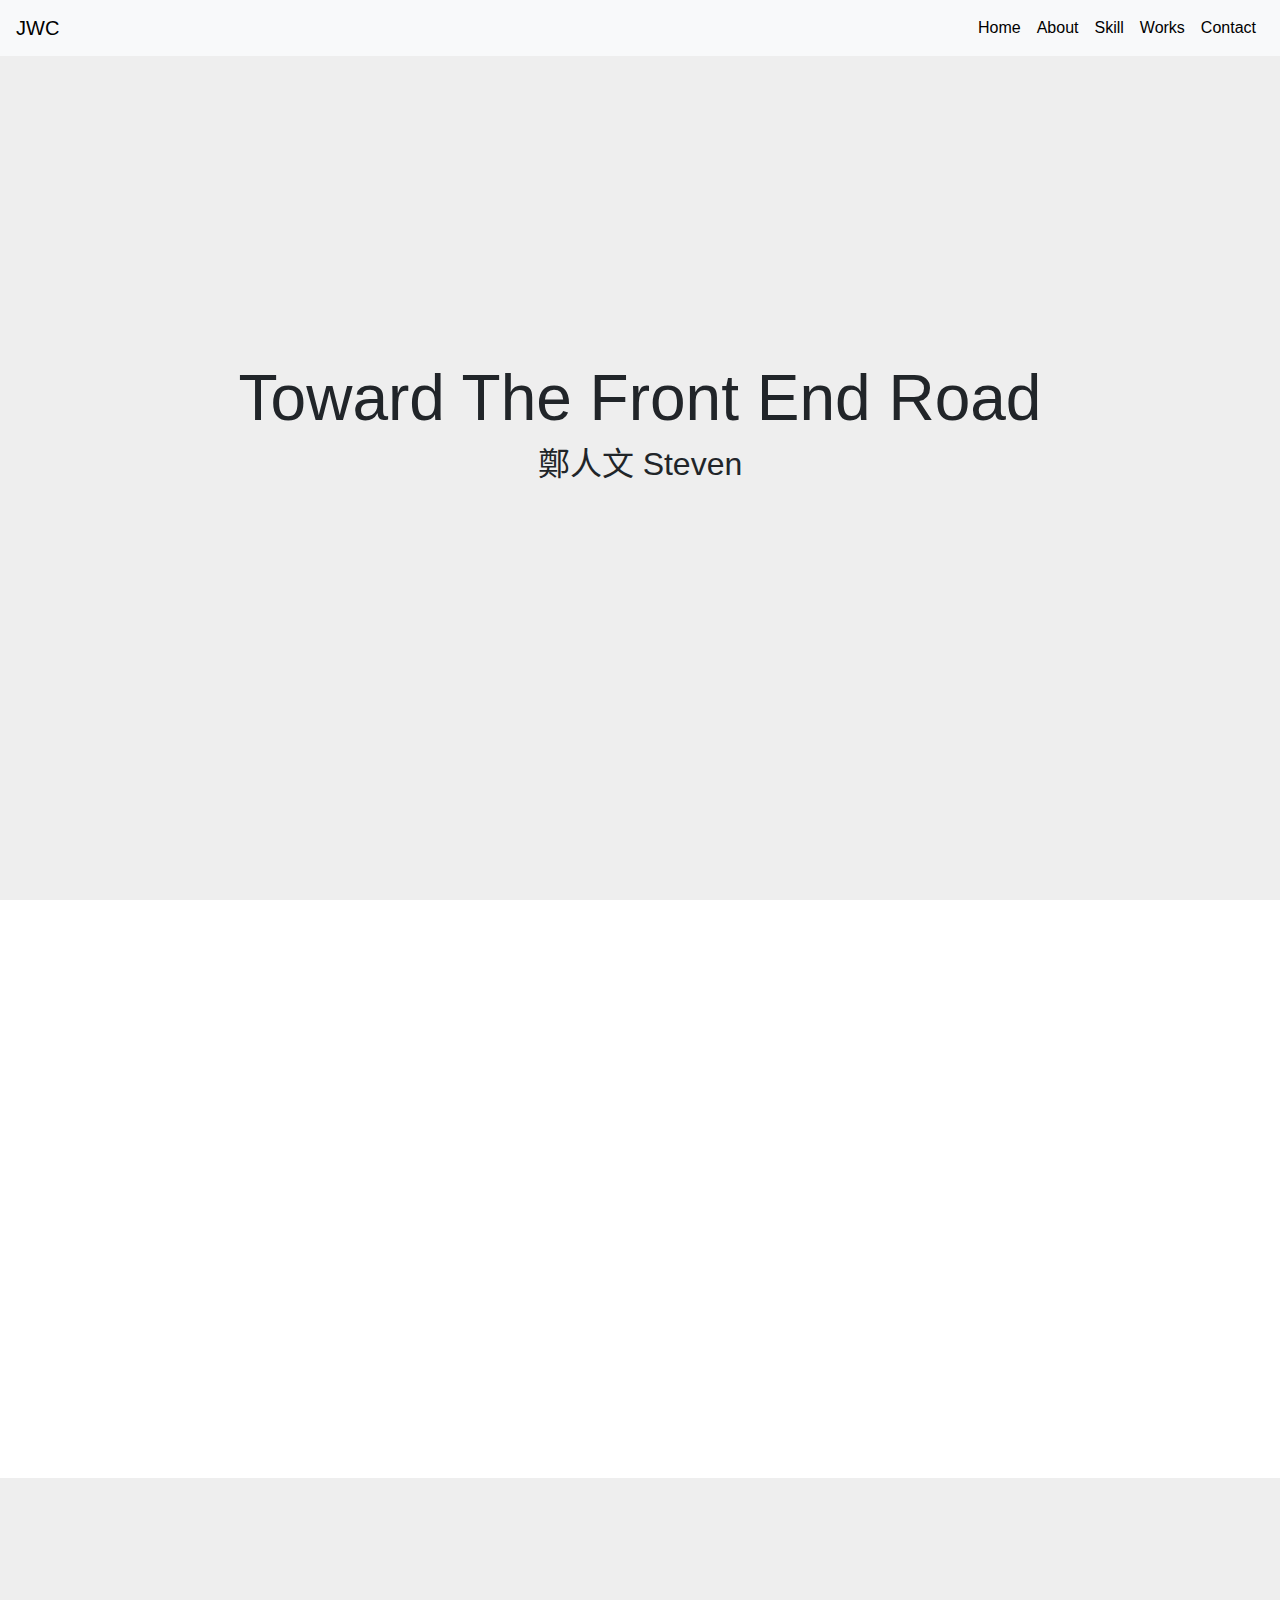
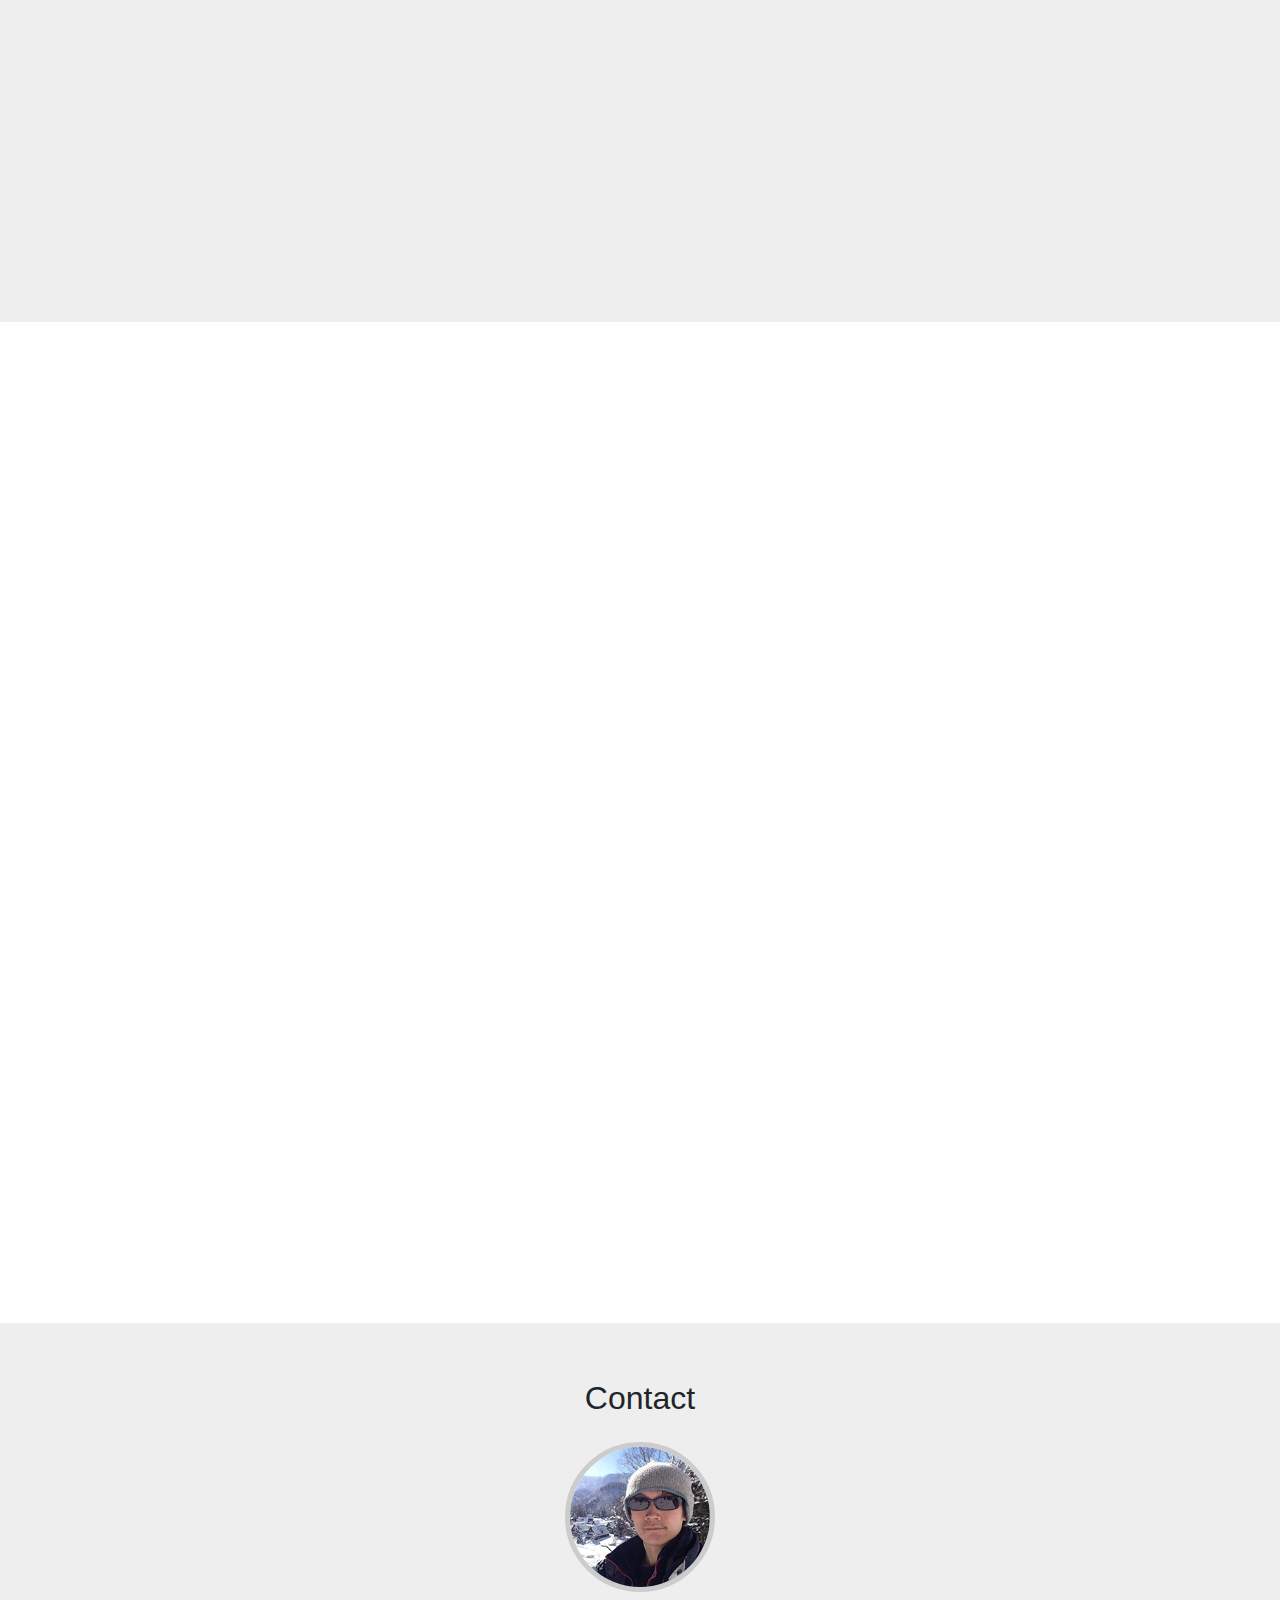
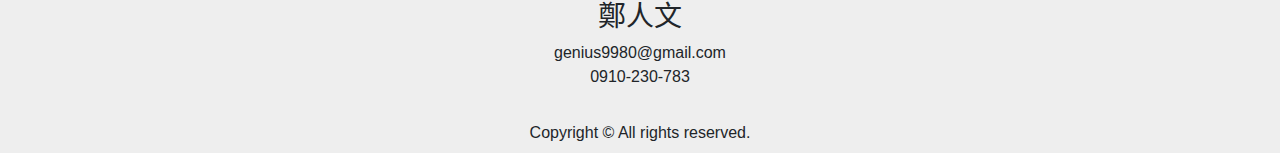
==== index.html @ 8981dcf9 "my page" ====
<!DOCTYPE html>
<html lang="zh-TW">
<head>
	<meta charset="UTF-8">
	<meta name="viewport" content="width=device-width, initial-scale=1.0">
	<meta http-equiv="X-UA-Compatible" content="ie=edge">
	<title>StevenCheng</title>
	<link rel="stylesheet" href="https://stackpath.bootstrapcdn.com/bootstrap/4.3.1/css/bootstrap.min.css" integrity="sha384-ggOyR0iXCbMQv3Xipma34MD+dH/1fQ784/j6cY/iJTQUOhcWr7x9JvoRxT2MZw1T" crossorigin="anonymous">
	<link rel="stylesheet" href="https://use.fontawesome.com/releases/v5.8.1/css/all.css" integrity="sha384-50oBUHEmvpQ+1lW4y57PTFmhCaXp0ML5d60M1M7uH2+nqUivzIebhndOJK28anvf" crossorigin="anonymous">
	<link href="https://unpkg.com/aos@2.3.1/dist/aos.css" rel="stylesheet">
	<link href="css/style.css" rel="stylesheet">
</head>
<body>
<div class="wrap">
	<nav class="navbar navbar-expand-lg fixed-top bg-light">
		<a href="#" class="navbar-brand">JWC</a>
		<div class="collapse navbar-collapse justify-content-end" id="navbarSupportedContent">
				<ul class="navbar-nav ">
					<li class="nav-item">
						<a class="nav-link" href="#home">Home <span class="sr-only">(current)</span></a>
					</li>
					<li class="nav-item">
						<a class="nav-link" href="#about">About</a>
					</li>
					<li class="nav-item">
						<a class="nav-link" href="#skill">Skill</a>
					</li>
					<li class="nav-item">
						<a class="nav-link" href="#works">Works</a>
					</li>
					<li class="nav-item">
						<a class="nav-link" href="#contact">Contact</a>
					</li>
				</ul>				
			</div>
	</nav>
	<div id="home">
		<h1>Toward The Front End Road</h1>
		<h2>鄭人文 Steven</h2>
	</div>
	<div id="about" class="block">
		<h2 class="my-5" data-aos="fade-up" data-aos-duration="1500">About Me</h2>
		<div class="container" data-aos="fade-up" data-aos-duration="1500">
			<div class="row">
				<div class="col-lg-5">
					<img src="img/me.JPG" class="img-fluid">
				</div>
				<div class="col-lg-7">
					<p>我是鄭人文，畢業於台灣大學農業化學系。 <br> 
						退伍後到日本打工旅遊了一年，回國後在資策會進行了半年的網頁課程訓練。<br>
						目前任職於台灣北輪有限公司，主要的工作內容是網頁設計、切版、與後端串接協同製作。因對視覺設計方面較不上手，加上對網頁前端技術有興趣，現在在自學各種相關技術知識，希望能邁向朝前端工程師之路。</p>
				</div>
			</div>
		</div>
	</div>
	<div id="skill" class="block">
		<h2 class="my-5" data-aos="fade-up" data-aos-duration="1500">Skill</h2>
		<div class="container" data-aos="fade-up" data-aos-duration="1500">
			<div class="row">
				<div class="col-lg-4 skill">
					<h3>Front End</h3>
					<ul>
						<li>Sass</li>
						<li>Javascript ES6</li>
						<li>RWD，Bootstrap4</li>
						<li>Vue.js</li>
						<li>Ajax串接API撈取遠端JSON資料</li>
					</ul>
				</div>
				<div class="col-lg-4 skill">
					<h3>Back End</h3>
					<ul>
						<li>PHP & MySQL</li>
					</ul>
				</div>
				<div class="col-lg-4 skill">
					<h3>Other</h3>
					<ul>
						<li>Git</li>
						<li>使用Webpack管理專案</li>
						<li>語言：中、英、日</li>
					</ul>
				</div>
			</div>
		</div>
	</div>
	<div id="works" class="block">
		<h2 class="my-5" data-aos="fade-up" data-aos-duration="1500">Works</h2>
		<div class="container" data-aos="fade-up" data-aos-duration="1500">
			<div class="row">
				<div class="col-lg-4">
					<a target="blank" href="https://www.stonespa-you.com/"><div class="card my-3" >
						<img src="img/yu.png" class="card-img-top" alt="...">
						<div class="card-body">
							<h5 class="card-title"><b>岩盤美浴悠</b></h5>
							<p class="card-text">岩盤浴品牌官網。<br>網頁設計、切版，與後端協同串接資料庫。</p>						
						</div>
					</div></a>
				</div>
				<div class="col-lg-4">
					<a target="blank" href=""><div class="card my-3" >
						<img src="img/img_hero-4-sp.png" class="card-img-top" alt="...">
						<div class="card-body">
							<h5 class="card-title"><b>台灣參天眼藥水</b></h5>
							<p class="card-text">參天眼藥水台灣官網。<br>網頁切版、產品頁面設計、RWD製作</p>						
						</div>
					</div></a>
				</div>
				<div class="col-lg-4">
					<a target="blank" href="https://jwcheng88.github.io/works/air/"><div class="card my-3" >
						<img src="img/air.png" class="card-img-top" alt="...">
						<div class="card-body">
							<h5 class="card-title"><b>全台空氣監測站</b></h5>
							<p class="card-text">活用Vue.js component，使用Ajex抓取政府提供JSON資料</p>						
						</div>
					</div></a>
				</div>
				<div class="col-lg-4">
					<a target="blank" href="https://jwcheng88.github.io/works/gbf-filter/"><div class="card my-3" >
						<img src="img/gbf.PNG" class="card-img-top" alt="...">
						<div class="card-body">
							<h5 class="card-title"><b>GBF SSR Filter</b></h5>
							<p class="card-text">運用Vue.js做出遊戲角色的篩選器</p>						
						</div>
					</div></a>
				</div>
			</div>
		</div>
	</div>
	<div id="contact" class="block pt-2 pb-3">
			<h2 class="mt-5 mb-4" >Contact</h2>
			<div class="contact">
				<img src="img/me_s.jpg" alt="" width="150">
				<h3 class="my-2">鄭人文</h3>
				<p><i class="fas fa-envelope"></i> genius9980@gmail.com <br>
					<i class="fas fa-phone"></i> 0910-230-783</p>
			</div>
	</div>
	<footer class="pb-2">
			<span>Copyright © All rights reserved.</span>	
	</footer>
</div>

<script src="https://code.jquery.com/jquery-3.4.0.min.js" integrity="sha256-BJeo0qm959uMBGb65z40ejJYGSgR7REI4+CW1fNKwOg=" crossorigin="anonymous"></script>
<script src="https://cdnjs.cloudflare.com/ajax/libs/popper.js/1.14.7/umd/popper.min.js" integrity="sha384-UO2eT0CpHqdSJQ6hJty5KVphtPhzWj9WO1clHTMGa3JDZwrnQq4sF86dIHNDz0W1" crossorigin="anonymous"></script>
<script src="https://stackpath.bootstrapcdn.com/bootstrap/4.3.1/js/bootstrap.min.js" integrity="sha384-JjSmVgyd0p3pXB1rRibZUAYoIIy6OrQ6VrjIEaFf/nJGzIxFDsf4x0xIM+B07jRM" crossorigin="anonymous"></script>
<script src="https://unpkg.com/aos@2.3.1/dist/aos.js"></script>
<script src="js/all.js"></script>

</body>
</html>
---- css/style.css ----
*{
  font-family: -apple-system, BlinkMacSystemFont, "Segoe UI", "Microsoft JhengHei", Roboto, "Helvetica Neue", Arial, sans-serif
}
a, a:hover{
  text-decoration: none;
  color: #000;
}
#home{
  height: 100vh;
  background-color: #eeeeee;
  text-align: center;
}
#home h1{
  padding-top: 40vh;
  font-size: 64px;
}
h2{
  text-align: center;
}
.block{
  padding: 10px 0 100px;
}
.block:nth-child(even){
  background-color: #eeeeee;
}
#about p{
  line-height: 2rem;
}
.skill h3{
  border-top: 2px solid #666;
  padding-top: 20px;
}
.card{
  transition: .5s;
  
}
.card:hover{
  transform:translate(-3px,-3px);
  transition:.5s;
  box-shadow:5px 5px 40px rgba(0,0,0,.4)
}
.contact{
  text-align: center;
}
.contact img{
  border-radius: 50%;
  border:solid 5px #ccc;
}
footer{
  text-align: center;
  background-color: #eeeeee;
}
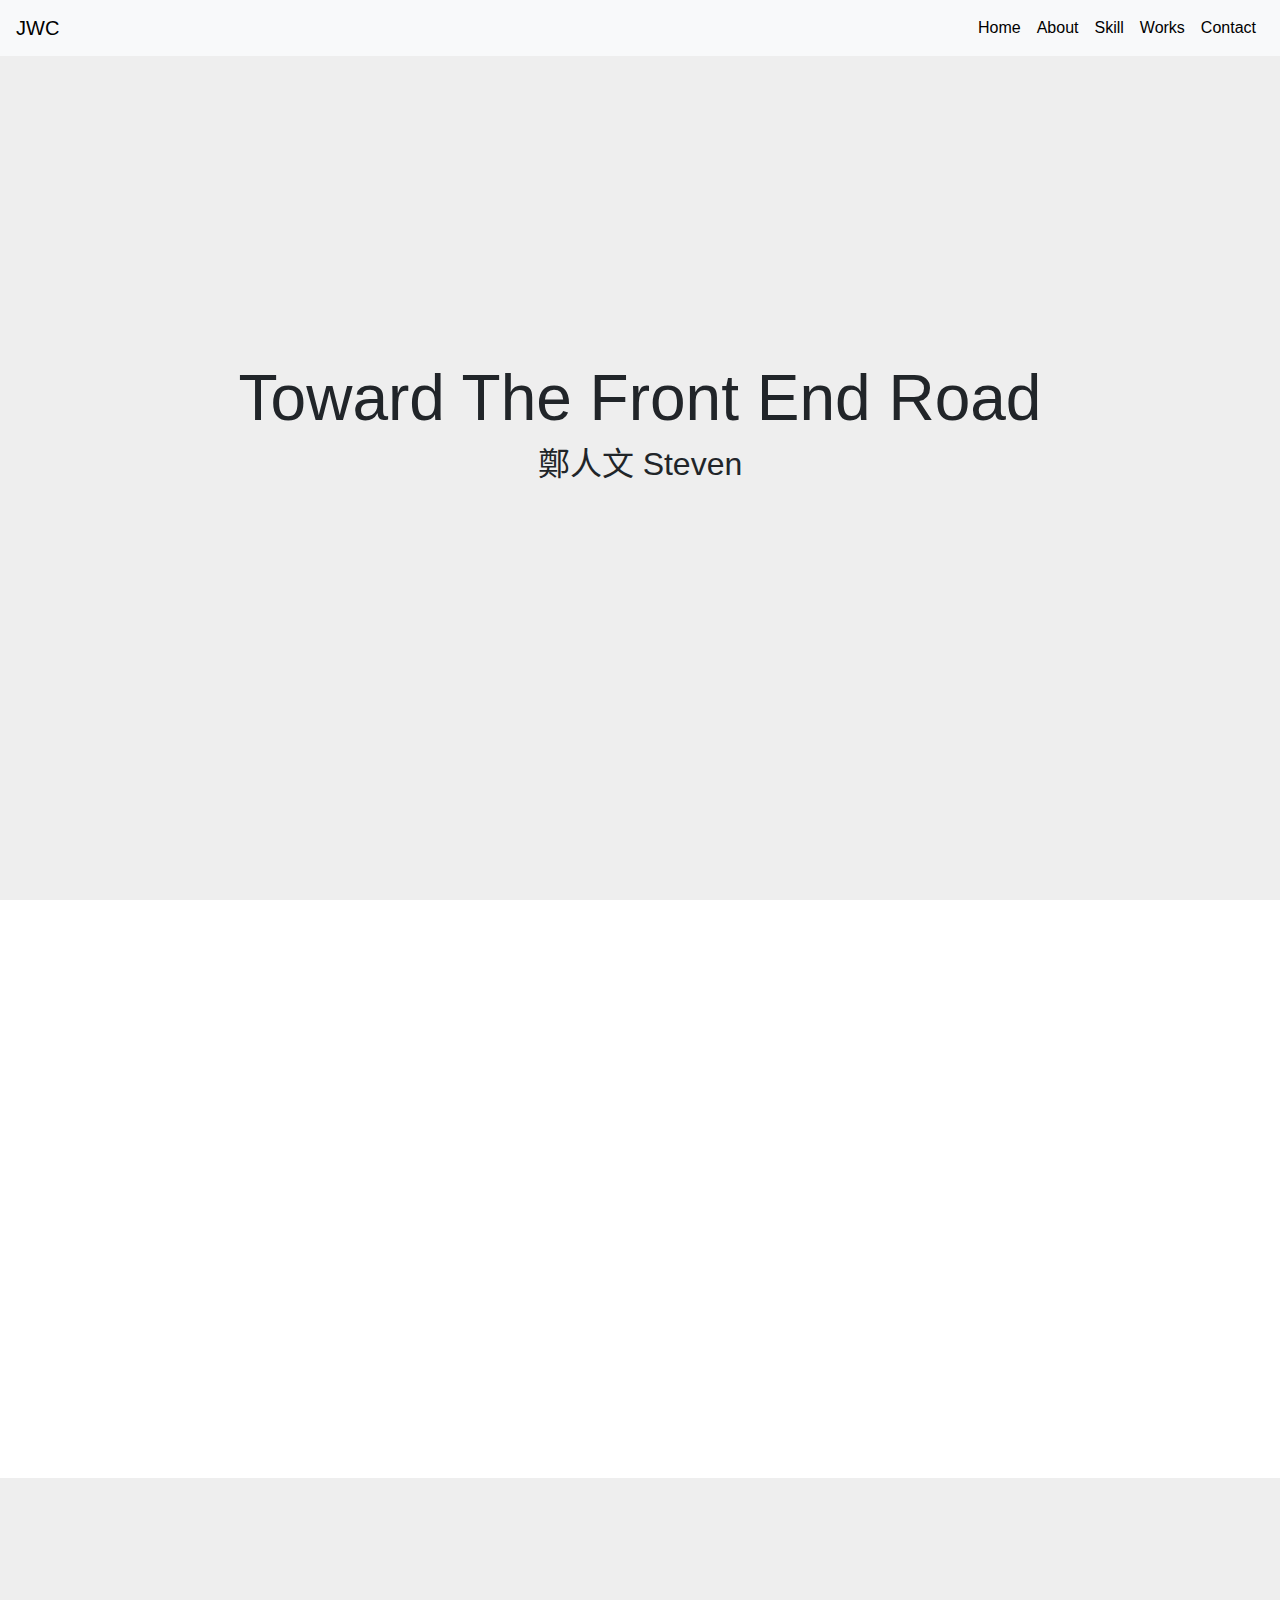
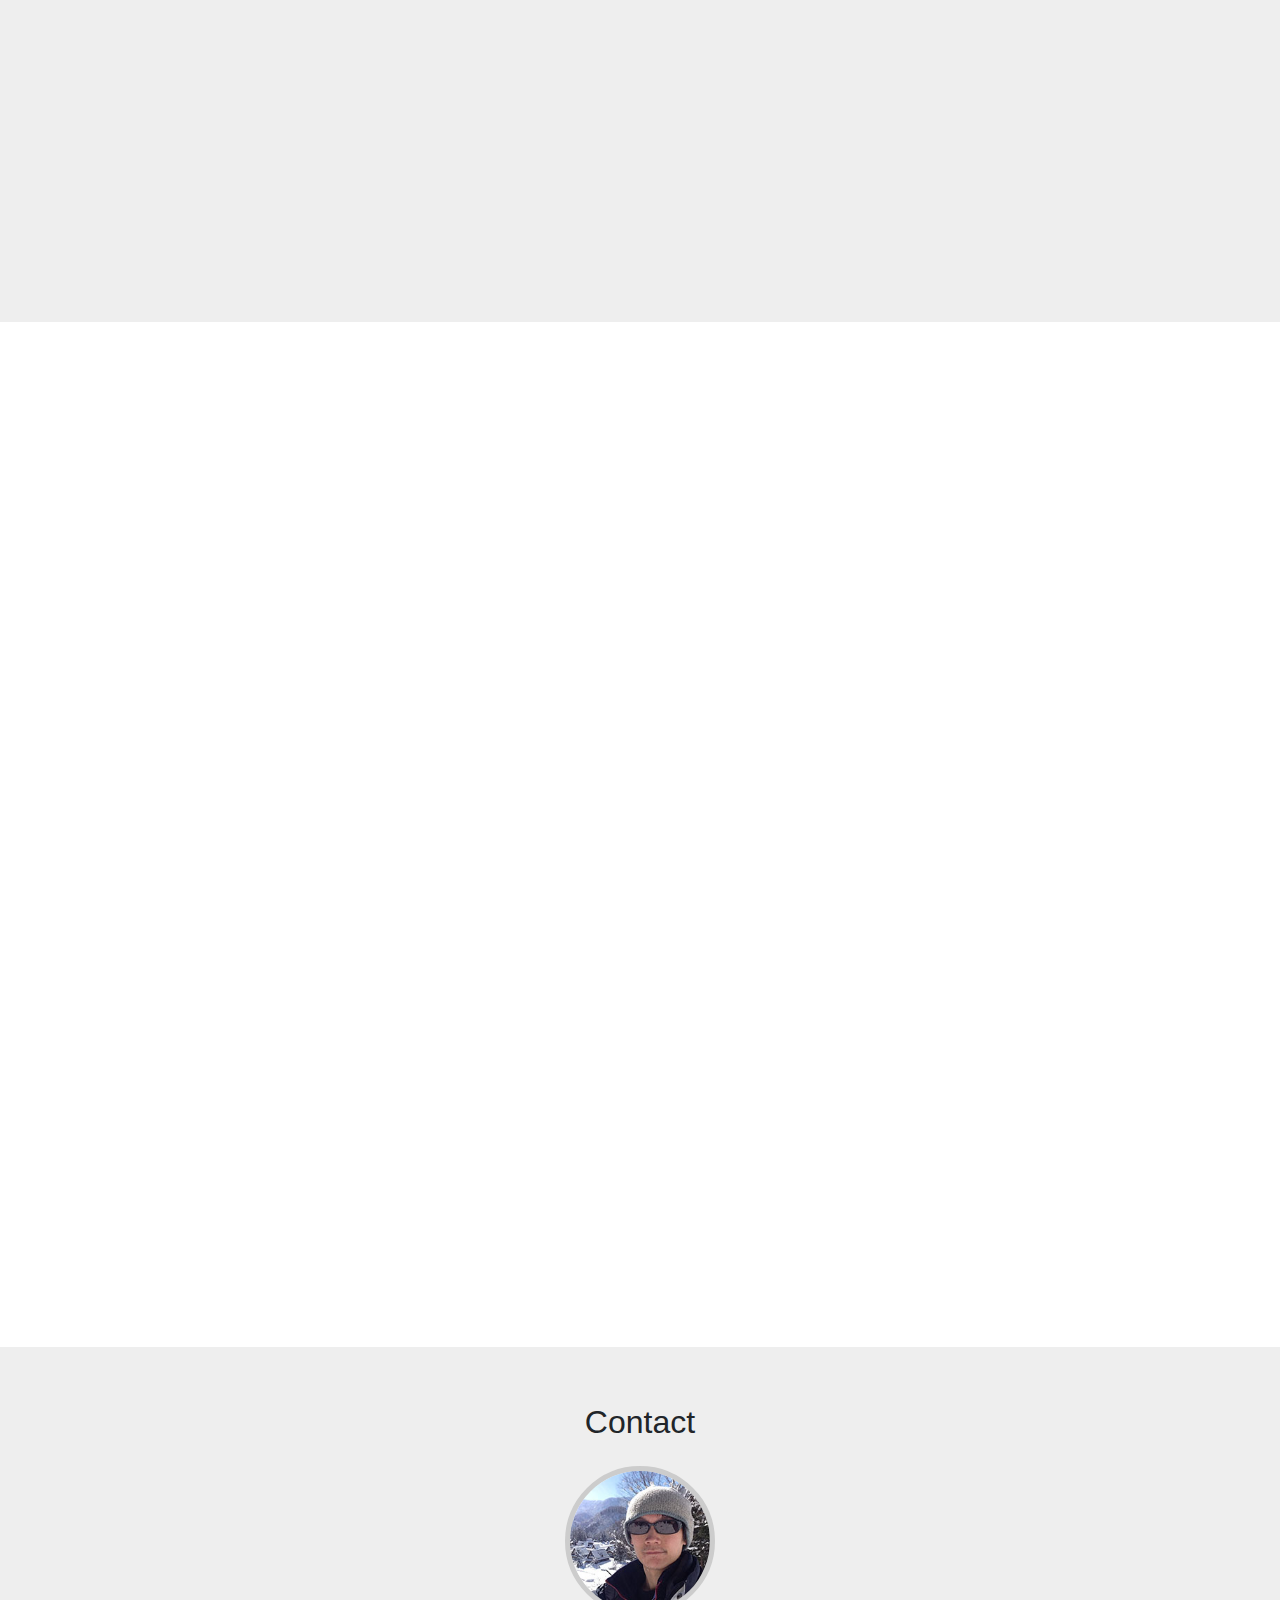
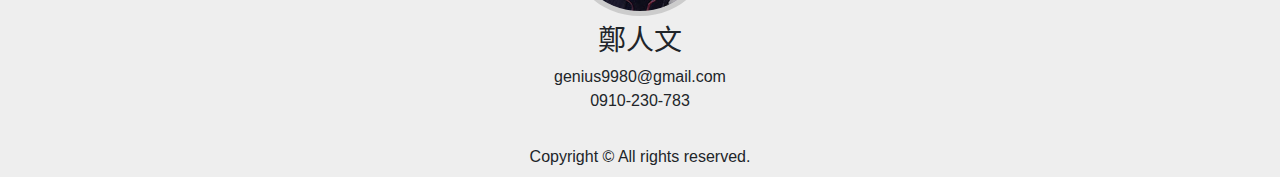
==== commit 1e594dd6: "Update index.html" ====
--- a/index.html
+++ b/index.html
@@ -111,7 +111,7 @@
 						<img src="img/air.png" class="card-img-top" alt="...">
 						<div class="card-body">
 							<h5 class="card-title"><b>全台空氣監測站</b></h5>
-							<p class="card-text">活用Vue.js component，使用Ajex抓取政府提供JSON資料</p>						
+							<p class="card-text">活用Vue.js component，使用Ajex抓取政府提供JSON資料並運用local storage儲存關注城市</p>						
 						</div>
 					</div></a>
 				</div>
